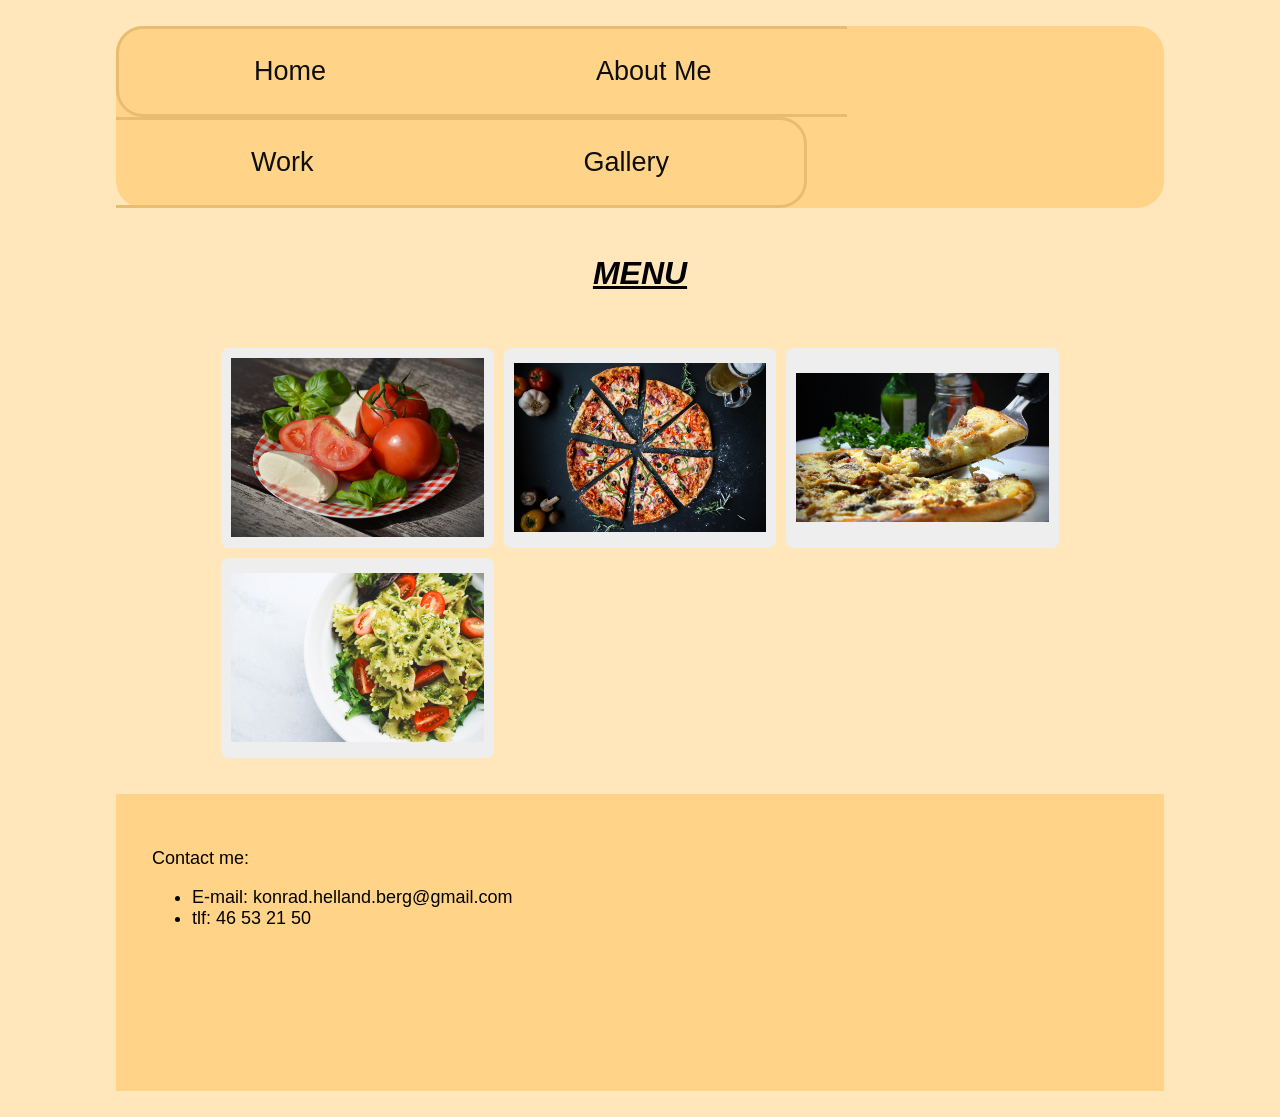
==== shop prosjekt/index.html @ c9df635c "egtg" ====
<!DOCTYPE html>
<html lang="en">

<head>
    <meta charset="UTF-8">
    <meta name="viewport" content="width=device-width, initial-scale=1.0">
    <title>Document</title>
    <link rel="stylesheet" href="style.css">
</head>

<body>

    <div class="Navbar">

        <div class="Navbar_text">
            <ul>
                <!-- Here I used ul li because it is the standard bullet point format. The first line of code is the "first child" -->
                <li class="nav_1"><a href="index.html">Home</a></li>
                <li class="nav_2"><a href="about_me.html">About Me</a></li>
                <li class="nav_2"><a href="work.html">Work</a></li>
                <li class="nav_3"><a href="galleri.html">Gallery</a></li>
            </ul>
        </div>
    </div>


    <h1>MENU</h1>

    <div class="container">

        <div><img class="ContIMG" src="images/congerdesign-tomatoes-1580273_1920.jpg" alt="Bilde 1"></div>

        <div><img class="ContIMG" src="images/igorovsyannykov-pizza-3007395_1920.jpg" alt="Bilde 2"></div>

        <div><img class="ContIMG" src="images/joshuemd-pizza-329523_1920.jpg" alt="Bilde 3"></div>

        <div><img class="ContIMG" src="images/pexels-pasta-1854245_1920.jpg" alt="Bilde 4"></div>

    </div>

    <div class="footer">
        <img src="Images/Logo.svg" class="burger" alt="">
        <div class="contact_mus">
            <p>Contact me:</p>
            <ul>

                <li>E-mail: konrad.helland.berg@gmail.com</li>
                <li>tlf: 46 53 21 50 </li>
            </ul>
        </div>
    </div>
    <!-- footer -->
     <script>
     </script>
</body>

</html>
---- shop prosjekt/style.css ----
body {
  background-color: #ffe6bb;
  padding: 2vh 12vh;
}

/* this moves the navbar closer to the center and a little lower */
.Navbar_text {
  display: flex;
  flex-direction: row-reverse;


  color: #4e4d4d;

}

/* Sends the navbar to the bottom*/

.Navbar ul {
  list-style-type: none;
  margin: 0;
  padding: 0;

  border-radius: 27px;
  background-color: #ffd489;
  /* A little birghter black for it to stand out a little more*/
}

.Navbar ul li {
  float: left;
  /*puts the code in a row rather than a column */
}

.Navbar ul li a {
  display: block;
  color: #0f0e0e;
  text-decoration: none;
  font-family: Arial, Helvetica, sans-serif;
  font-size: 3vh;
  text-align: center;
  padding: 3vh 15vh;
  border-radius: 27px;
  /* styling for the font, hitbox, and general size of the navbar*/

  border-color: #e8bd72;
  ;
  border-style: solid;
  ;
  /* creates an outline */
  transition: border 0.5s ease-in-out;
  /* Create a smooth hover transition */
}

.Navbar ul li a:hover {
  border-color: #b88429;
  ;
}

/* creates a nice transition */
.Navbar ul li:first-child a {

  border-top-right-radius: 0px;
  border-bottom-right-radius: 0px;
  border-right: 0px;
}

.Navbar ul li:nth-child(2) a {
  border-radius: 0px;
  border-left: 0px;
  border-right: 0px;
}

.Navbar ul li:nth-child(3) a {
  border-radius: 0px;
  border-left: 0px;
  border-right: 0px;
}


.Navbar ul li:last-child a {
  border-left: 0px;
  border-bottom-left-radius: 0px;
  border-top-left-radius: 0px;
}


.Navbar {
  display: flex;
  justify-content: space-around;
  align-items: center;
}


.footer {
  display: flex;
  background-color: #ffd489;
  height: 25vh;
  color: #020202;
  font-family: Arial, Helvetica, sans-serif;
  font-size: 2vh;
  padding: 4vh;
  margin-top: 4vh;
}


.contact_me {
  display: flex;
  flex-direction: column;
  margin-left: 20vh;
  color: #f0f8ff;
  display: flex;
  margin-top: 4vh;
  font-family: Arial, Helvetica, sans-serif;
}

/*Basic footer ting og font customisation*/

.contact_me ul li {
  text-indent: 2vh;
}


.container {
  display: grid;
  grid-template-columns: repeat(3, 1fr);
  gap: 10px;
  width: 80%;
  margin: 30px auto;
}

.container div {

  background-color: #eeeeee;
  padding: 10px;
  height: 180px;
  border-radius: 8px;
}

.ContIMG {
  width: 100%;
  height: 100%;
  object-fit: contain;
}

.ContIMG:hover {
  opacity: 0.8;
  cursor: pointer;
}
h1 {
  font-family: 'Franklin Gothic Medium', 'Arial Narrow', Arial, sans-serif;
  display: flex;
  justify-content: center;
  padding:2vw;
  font-style: italic;
  text-decoration:underline;
}
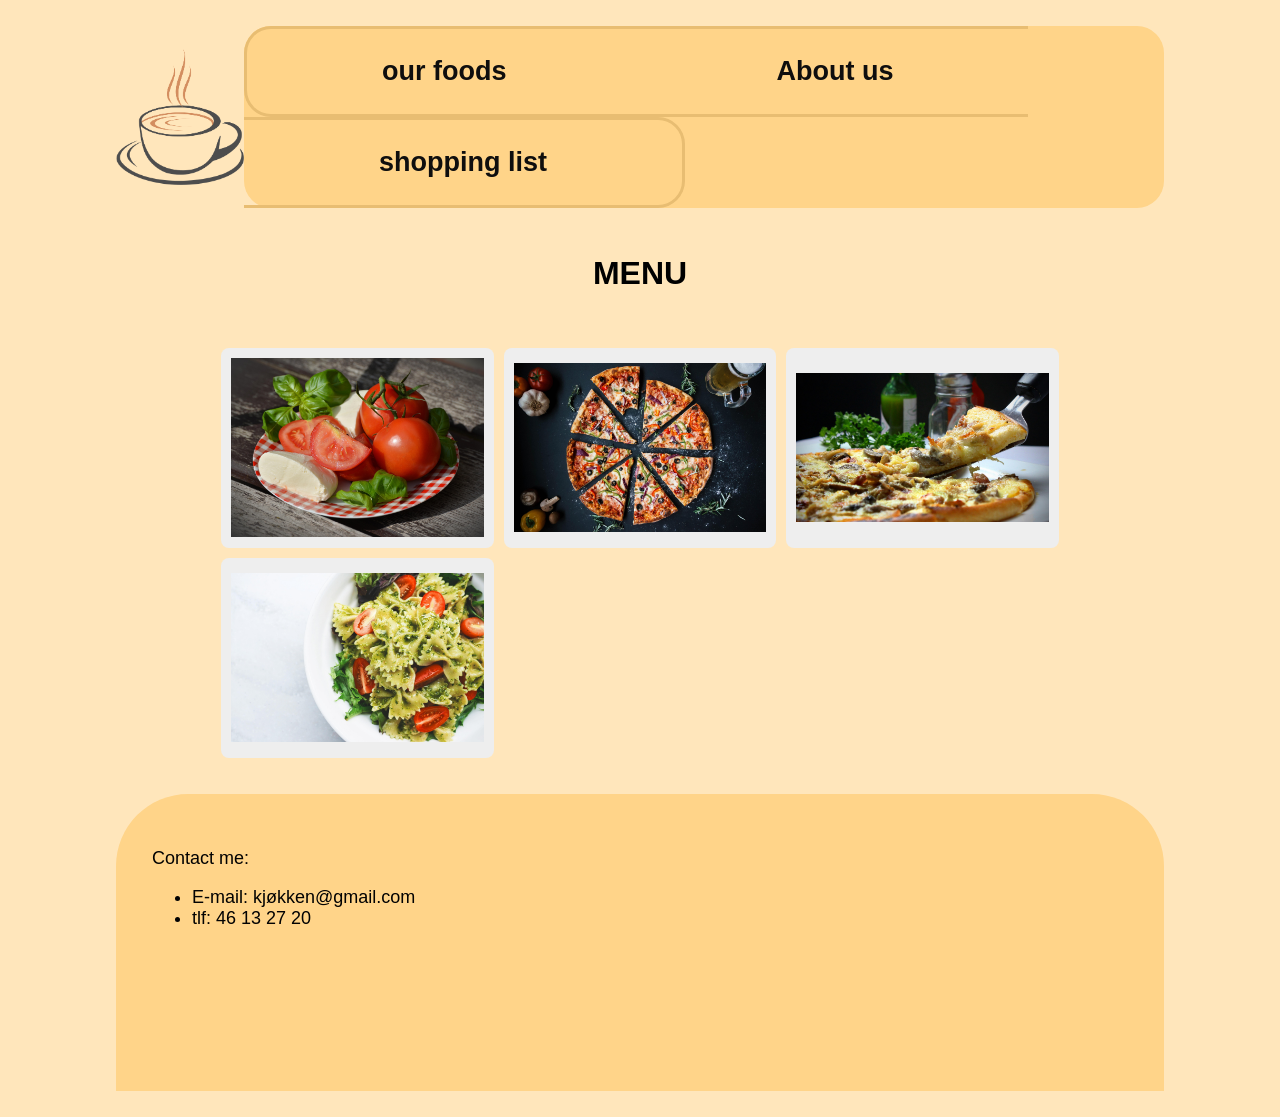
==== commit 7397aba8: "started litt med javascript" ====
--- a/shop prosjekt/index.html
+++ b/shop prosjekt/index.html
@@ -11,14 +11,14 @@
 <body>
 
     <div class="Navbar">
+        <img id="logo" src="images/logo.png" alt="logo">
 
         <div class="Navbar_text">
             <ul>
                 <!-- Here I used ul li because it is the standard bullet point format. The first line of code is the "first child" -->
-                <li class="nav_1"><a href="index.html">Home</a></li>
-                <li class="nav_2"><a href="about_me.html">About Me</a></li>
-                <li class="nav_2"><a href="work.html">Work</a></li>
-                <li class="nav_3"><a href="galleri.html">Gallery</a></li>
+                <li class="nav_1"><a href="index.html">our foods</a></li>
+                <li class="nav_2"><a href="about_me.html">About us</a></li>
+                <li class="nav_2"><a href="work.html">shopping list</a></li>
             </ul>
         </div>
     </div>
@@ -28,7 +28,7 @@
 
     <div class="container">
 
-        <div><img class="ContIMG" src="images/congerdesign-tomatoes-1580273_1920.jpg" alt="Bilde 1"></div>
+        <div><img class="ContIMG" id="p1" src="images/congerdesign-tomatoes-1580273_1920.jpg" alt="Bilde 1"></div>
 
         <div><img class="ContIMG" src="images/igorovsyannykov-pizza-3007395_1920.jpg" alt="Bilde 2"></div>
 
@@ -44,14 +44,15 @@
             <p>Contact me:</p>
             <ul>
 
-                <li>E-mail: konrad.helland.berg@gmail.com</li>
-                <li>tlf: 46 53 21 50 </li>
+                <li>E-mail: kjøkken@gmail.com</li>
+                <li>tlf: 46 13 27 20 </li>
             </ul>
         </div>
     </div>
     <!-- footer -->
-     <script>
-     </script>
+    <script src="produkter.js">
+
+    </script>
 </body>
 
 </html>
--- a/shop prosjekt/style.css
+++ b/shop prosjekt/style.css
@@ -8,7 +8,9 @@
   display: flex;
   flex-direction: row-reverse;
 
-
+  font-family: Arial, Helvetica, sans-serif;
+  font-style: normal;
+  font-weight: bold;
   color: #4e4d4d;
 
 }
@@ -42,9 +44,9 @@
   /* styling for the font, hitbox, and general size of the navbar*/
 
   border-color: #e8bd72;
-  ;
+ 
   border-style: solid;
-  ;
+ 
   /* creates an outline */
   transition: border 0.5s ease-in-out;
   /* Create a smooth hover transition */
@@ -52,7 +54,6 @@
 
 .Navbar ul li a:hover {
   border-color: #b88429;
-  ;
 }
 
 /* creates a nice transition */
@@ -64,12 +65,6 @@
 }
 
 .Navbar ul li:nth-child(2) a {
-  border-radius: 0px;
-  border-left: 0px;
-  border-right: 0px;
-}
-
-.Navbar ul li:nth-child(3) a {
   border-radius: 0px;
   border-left: 0px;
   border-right: 0px;
@@ -99,6 +94,8 @@
   font-size: 2vh;
   padding: 4vh;
   margin-top: 4vh;
+  border-top-left-radius: 8vh;
+  border-top-right-radius: 8vh;
 }
 
 
@@ -145,11 +142,14 @@
   opacity: 0.8;
   cursor: pointer;
 }
+
 h1 {
-  font-family: 'Franklin Gothic Medium', 'Arial Narrow', Arial, sans-serif;
+  font-family: Arial, Helvetica, sans-serif;
   display: flex;
   justify-content: center;
-  padding:2vw;
-  font-style: italic;
-  text-decoration:underline;
+  padding: 2vw;
+}
+
+#logo {
+  width: 8rem;
 }
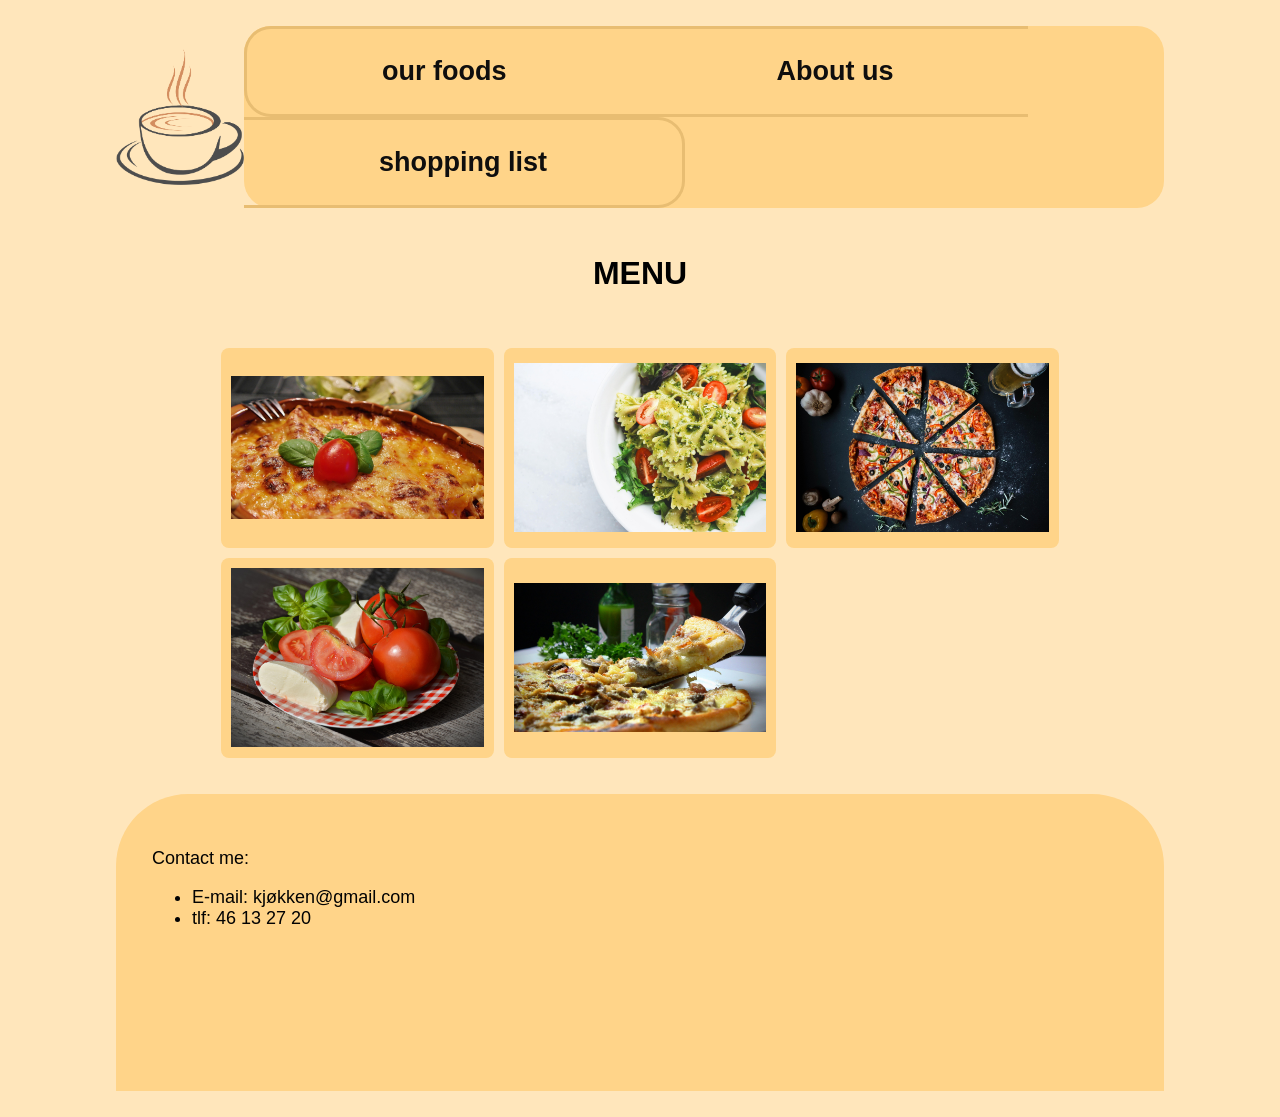
==== commit 502082d2: "day commit" ====
--- a/shop prosjekt/index.html
+++ b/shop prosjekt/index.html
@@ -28,13 +28,15 @@
 
     <div class="container">
 
-        <div><img class="ContIMG" id="p1" src="images/congerdesign-tomatoes-1580273_1920.jpg" alt="Bilde 1"></div>
+        <div onclick="showm1()"><img class="ContIMG" id="p1" src="images/lasagne.jpg" alt="Bilde 1" ></div>
 
-        <div><img class="ContIMG" src="images/igorovsyannykov-pizza-3007395_1920.jpg" alt="Bilde 2"></div>
+        <div onclick="showm2()"><img class="ContIMG" src="images/pesto.jpg" alt="Bilde 2"></div>
 
-        <div><img class="ContIMG" src="images/joshuemd-pizza-329523_1920.jpg" alt="Bilde 3"></div>
+        <div onclick="showm3()"><img class="ContIMG" src="images/pizza.jpg" alt="Bilde 3" ></div>
 
-        <div><img class="ContIMG" src="images/pexels-pasta-1854245_1920.jpg" alt="Bilde 4"></div>
+        <div onclick="showm4()"><img class="ContIMG" src="images/salat.jpg" alt="Bilde 4" ></div>
+
+        <div onclick="showm5()"><img class="ContIMG" src="images/sopp.jpg" alt="Bilde 4 " ></div>
 
     </div>
 
--- a/shop prosjekt/style.css
+++ b/shop prosjekt/style.css
@@ -126,7 +126,7 @@
 
 .container div {
 
-  background-color: #eeeeee;
+  background-color: #ffd489;
   padding: 10px;
   height: 180px;
   border-radius: 8px;
@@ -136,11 +136,13 @@
   width: 100%;
   height: 100%;
   object-fit: contain;
-}
+  transition: 300ms;
+  }
 
 .ContIMG:hover {
   opacity: 0.8;
   cursor: pointer;
+  
 }
 
 h1 {
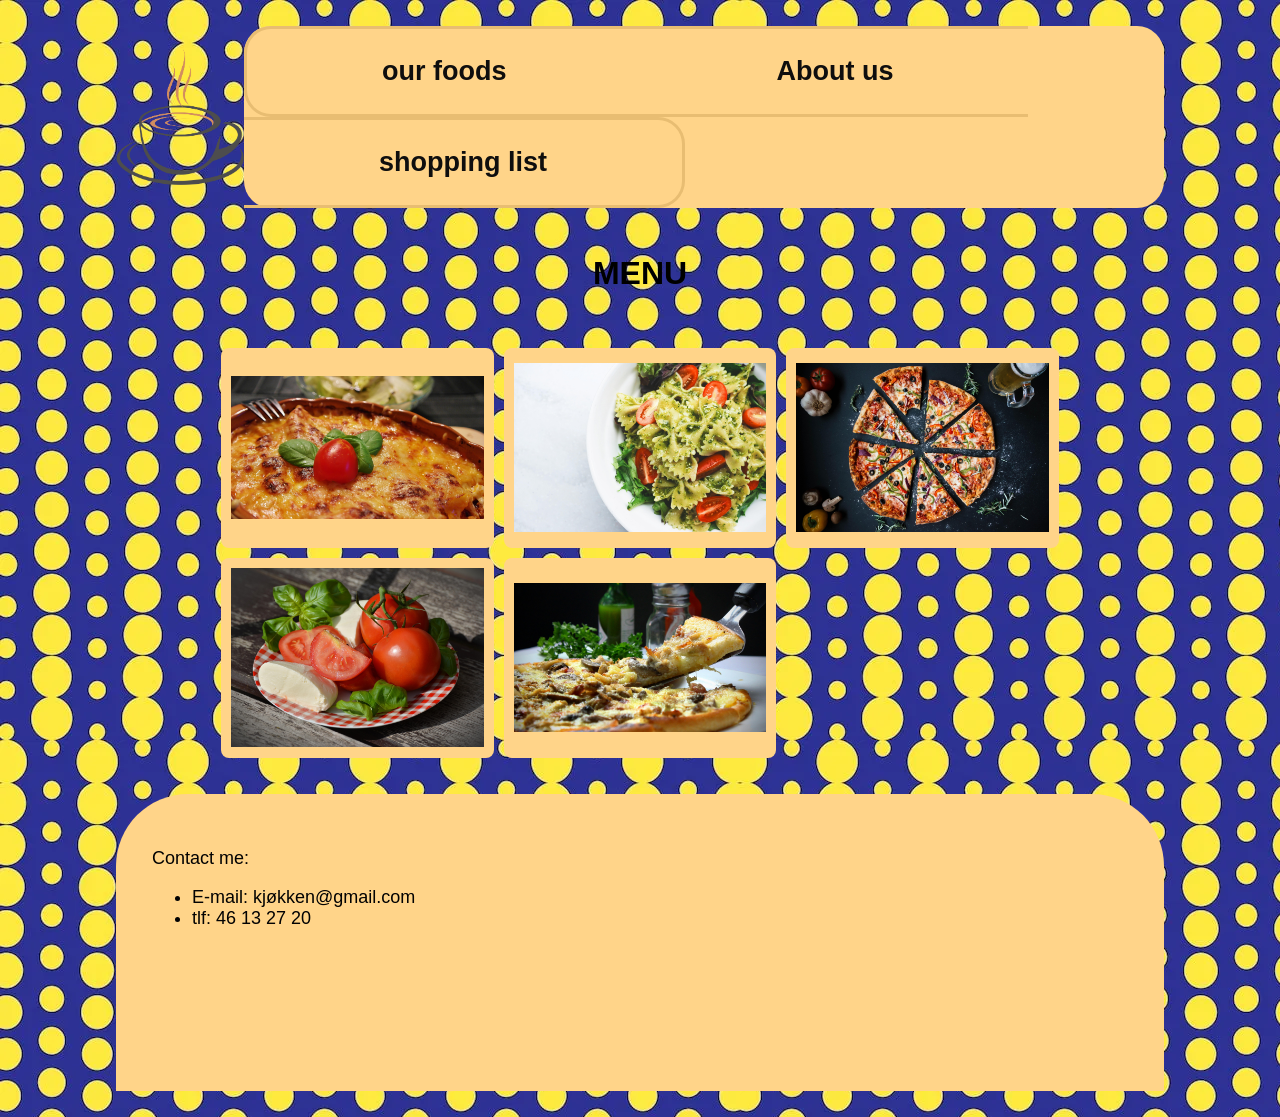
==== commit b8af45fe: "cc" ====
--- a/shop prosjekt/index.html
+++ b/shop prosjekt/index.html
@@ -7,7 +7,7 @@
     <title>Document</title>
     <link rel="stylesheet" href="style.css">
 </head>
-
+<div class="b">
 <body>
 
     <div class="Navbar">
@@ -17,8 +17,8 @@
             <ul>
                 <!-- Here I used ul li because it is the standard bullet point format. The first line of code is the "first child" -->
                 <li class="nav_1"><a href="index.html">our foods</a></li>
-                <li class="nav_2"><a href="about_me.html">About us</a></li>
-                <li class="nav_2"><a href="work.html">shopping list</a></li>
+                <li class="nav_2"><a href="about_us.html">About us</a></li>
+                <li class="nav_2"><a href="list.html">shopping list</a></li>
             </ul>
         </div>
     </div>
@@ -28,15 +28,15 @@
 
     <div class="container">
 
-        <div onclick="showm1()"><img class="ContIMG" id="p1" src="images/lasagne.jpg" alt="Bilde 1" ></div>
+        <div ><img class="ContIMG" id="p1" src="images/lasagne.jpg" alt="lasagne"></div>
 
-        <div onclick="showm2()"><img class="ContIMG" src="images/pesto.jpg" alt="Bilde 2"></div>
+        <div ><img class="ContIMG" src="images/pesto.jpg" alt="pesto"></div>
 
-        <div onclick="showm3()"><img class="ContIMG" src="images/pizza.jpg" alt="Bilde 3" ></div>
+        <div ><img class="ContIMG" src="images/pizza.jpg" alt="pizza"></div>
 
-        <div onclick="showm4()"><img class="ContIMG" src="images/salat.jpg" alt="Bilde 4" ></div>
+        <div ><img class="ContIMG" src="images/salat.jpg" alt="salat"></div>
 
-        <div onclick="showm5()"><img class="ContIMG" src="images/sopp.jpg" alt="Bilde 4 " ></div>
+        <div ><img class="ContIMG" src="images/sopp.jpg" alt="sopp"></div>
 
     </div>
 
@@ -52,9 +52,17 @@
         </div>
     </div>
     <!-- footer -->
+    <div id="popup" class="popup">
+
+        <span class="close">&times;</span>
+
+        <img id="popupIMG" src="" alt="Forstørret bilde">
+
+    </div>
     <script src="produkter.js">
 
     </script>
 </body>
+</div>
 
 </html>
--- a/shop prosjekt/style.css
+++ b/shop prosjekt/style.css
@@ -1,5 +1,7 @@
 body {
-  background-color: #ffe6bb;
+  background-color: #fffd7a;
+  background-image: url(images/backround_yellowdot.webp);
+
   padding: 2vh 12vh;
 }
 
@@ -154,4 +156,43 @@
 
 #logo {
   width: 8rem;
+}
+.popup {
+
+display: none;
+
+position: fixed;
+
+inset: 0;
+
+background-color: rgba(0, 0, 0, 0.8);
+
+justify-content: center;
+
+align-items: center;
+
+}
+
+#popupIMG {
+
+max-width: 90%;
+
+max-height: 90vh;
+
+}
+
+.close {
+
+position: absolute;
+
+top: 20px;
+
+right: 30px;
+
+color: white;
+
+font-size: 40px;
+
+cursor: pointer;
+
 }
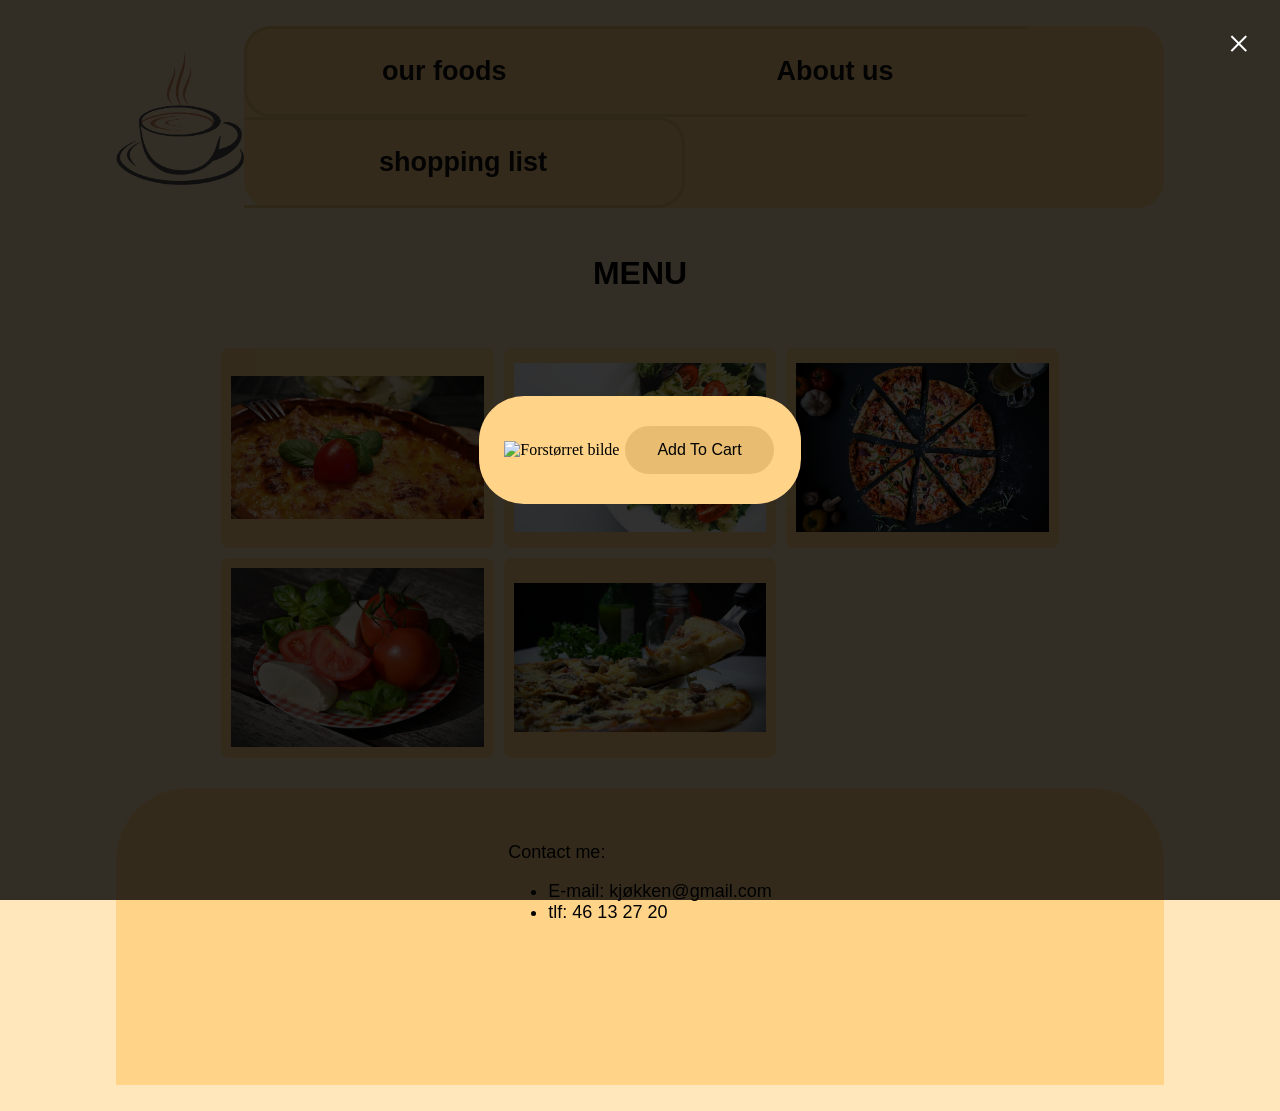
==== commit c880db1e: "small tweaks" ====
--- a/shop prosjekt/index.html
+++ b/shop prosjekt/index.html
@@ -7,7 +7,7 @@
     <title>Document</title>
     <link rel="stylesheet" href="style.css">
 </head>
-<div class="b">
+
 <body>
 
     <div class="Navbar">
@@ -18,7 +18,7 @@
                 <!-- Here I used ul li because it is the standard bullet point format. The first line of code is the "first child" -->
                 <li class="nav_1"><a href="index.html">our foods</a></li>
                 <li class="nav_2"><a href="about_us.html">About us</a></li>
-                <li class="nav_2"><a href="list.html">shopping list</a></li>
+                <li class="nav_2"><a href="shopping_list.html">shopping list</a></li>
             </ul>
         </div>
     </div>
@@ -28,15 +28,15 @@
 
     <div class="container">
 
-        <div ><img class="ContIMG" id="p1" src="images/lasagne.jpg" alt="lasagne"></div>
+        <div><img class="ContIMG" id="lasagne" src="images/lasagne.jpg" alt="lasagne"></div>
 
-        <div ><img class="ContIMG" src="images/pesto.jpg" alt="pesto"></div>
+        <div><img class="ContIMG" src="images/pesto.jpg" alt="pesto"></div>
 
-        <div ><img class="ContIMG" src="images/pizza.jpg" alt="pizza"></div>
+        <div><img class="ContIMG" src="images/pizza.jpg" alt="pizza"></div>
 
-        <div ><img class="ContIMG" src="images/salat.jpg" alt="salat"></div>
+        <div><img class="ContIMG" src="images/salat.jpg" alt="salat"></div>
 
-        <div ><img class="ContIMG" src="images/sopp.jpg" alt="sopp"></div>
+        <div><img class="ContIMG" src="images/sopp.jpg" alt="sopp"></div>
 
     </div>
 
@@ -53,16 +53,17 @@
     </div>
     <!-- footer -->
     <div id="popup" class="popup">
+        <div class="pp">
+            <span class="close">&times;</span>
 
-        <span class="close">&times;</span>
+            <img id="popupIMG" src="" alt="Forstørret bilde">
 
-        <img id="popupIMG" src="" alt="Forstørret bilde">
-
+            <button id="carterhere" onclick="add_item()">Add To Cart</button>
+        </div>
     </div>
     <script src="produkter.js">
 
     </script>
 </body>
-</div>
 
 </html>
--- a/shop prosjekt/style.css
+++ b/shop prosjekt/style.css
@@ -1,7 +1,5 @@
 body {
-  background-color: #fffd7a;
-  background-image: url(images/backround_yellowdot.webp);
-
+  background-color: #ffe6bb;
   padding: 2vh 12vh;
 }
 
@@ -98,9 +96,19 @@
   margin-top: 4vh;
   border-top-left-radius: 8vh;
   border-top-right-radius: 8vh;
-}
-
-
+  justify-content: center;
+    margin-top: auto;
+  flex-shrink: 0;
+}
+
+.boutus{
+  background-color:#ffd489; 
+text-align: center;
+  padding: 2vw;
+  margin: 12vh;
+  border-radius:4vh;
+}
+`
 .contact_me {
   display: flex;
   flex-direction: column;
@@ -175,9 +183,9 @@
 
 #popupIMG {
 
-max-width: 90%;
-
-max-height: 90vh;
+max-width: 50%;
+
+max-height: 50vh;
 
 }
 
@@ -195,4 +203,31 @@
 
 cursor: pointer;
 
-}+}
+.popup {
+  display: flex;
+  flex-direction: column;
+
+}
+.pp {
+  background-color: #ffd489;
+  border-radius: 5vh;
+  padding: 2%
+  }
+#carterhere {
+  background-color:#e8bd72;
+  border: none;
+  color: rgb(0, 0, 0);
+  padding: 15px 32px;
+  text-align: center;
+  text-decoration: none;
+  display: inline-block;
+  font-size: 16px;
+  margin: 4px 2px;
+  cursor: pointer;
+  border-radius: 4vh;
+  transition: 200ms;
+}
+#carterhere:hover {
+  background-color:#b88429;
+}
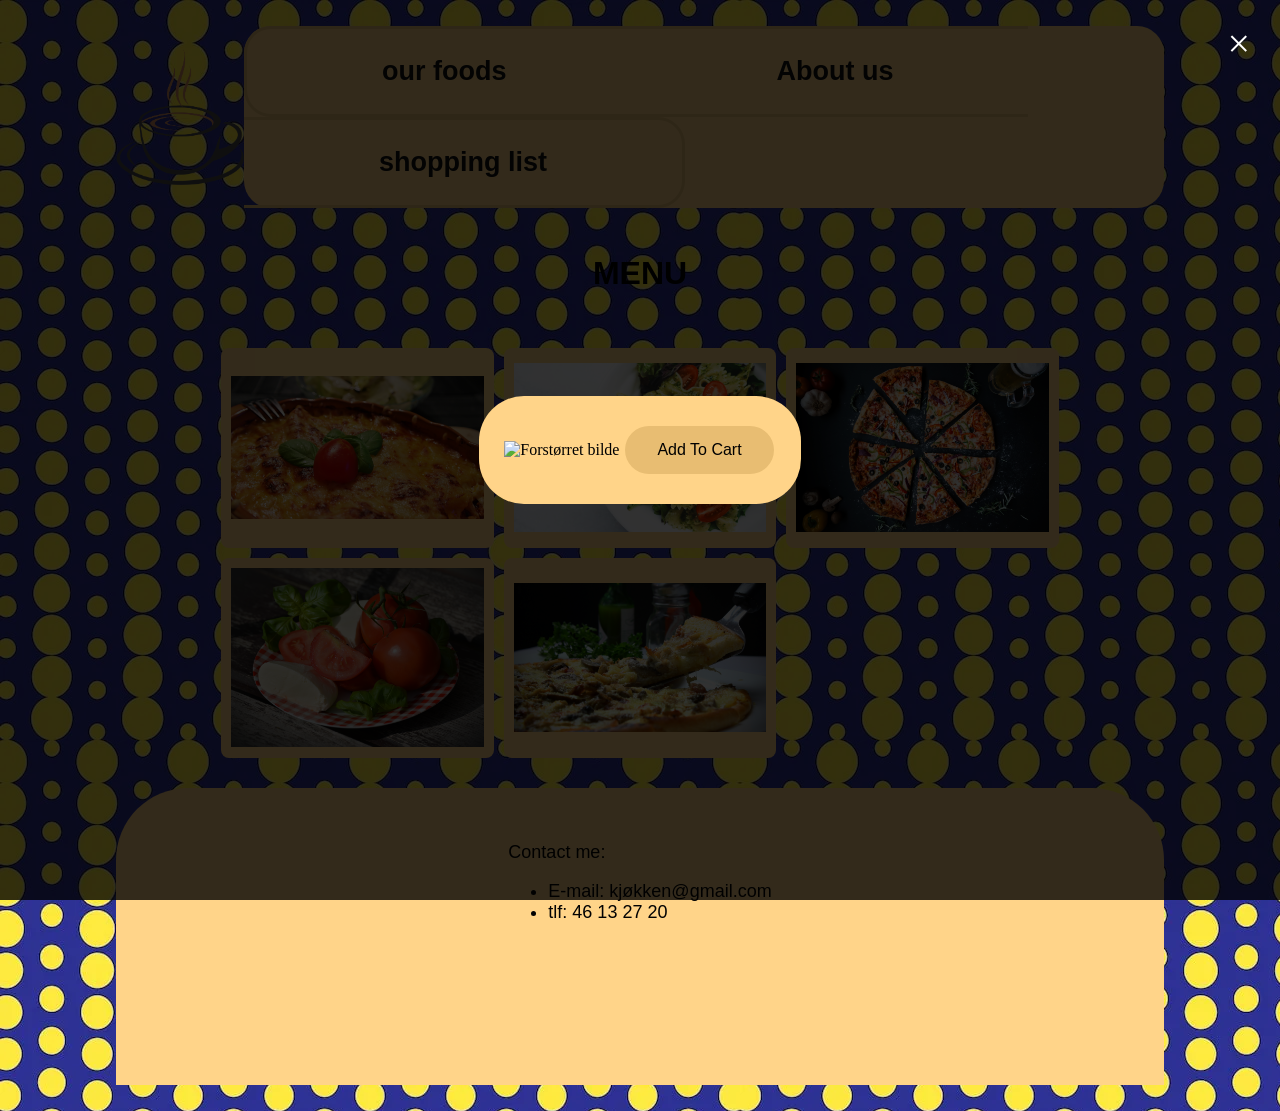
==== commit b02fe88d: "Merge branch 'main' of https://github.com/Owlity/Javascript" ====
--- a/shop prosjekt/index.html
+++ b/shop prosjekt/index.html
@@ -7,7 +7,7 @@
     <title>Document</title>
     <link rel="stylesheet" href="style.css">
 </head>
-
+<div class="b">
 <body>
 
     <div class="Navbar">
@@ -65,5 +65,6 @@
 
     </script>
 </body>
+</div>
 
 </html>
--- a/shop prosjekt/style.css
+++ b/shop prosjekt/style.css
@@ -1,5 +1,7 @@
 body {
-  background-color: #ffe6bb;
+  background-color: #fffd7a;
+  background-image: url(images/backround_yellowdot.webp);
+
   padding: 2vh 12vh;
 }
 
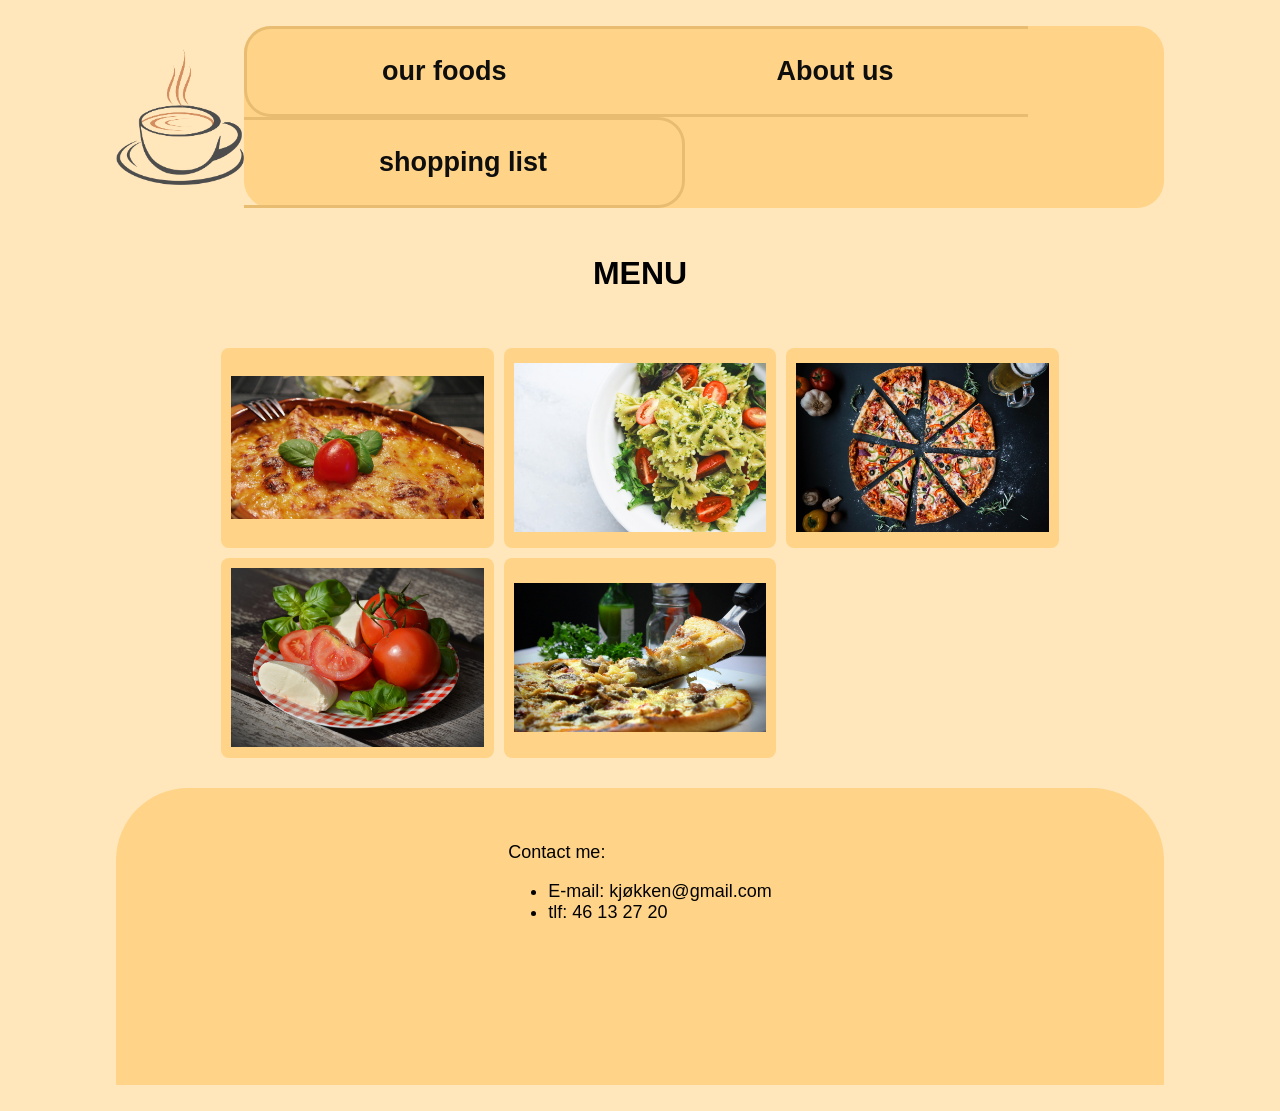
==== commit 225a1802: "Commit for forsøk på shopping list( sjekk previous commits for virkene popup)" ====
--- a/shop prosjekt/index.html
+++ b/shop prosjekt/index.html
@@ -8,63 +8,78 @@
     <link rel="stylesheet" href="style.css">
 </head>
 <div class="b">
-<body>
 
-    <div class="Navbar">
-        <img id="logo" src="images/logo.png" alt="logo">
+    <body>
 
-        <div class="Navbar_text">
-            <ul>
-                <!-- Here I used ul li because it is the standard bullet point format. The first line of code is the "first child" -->
-                <li class="nav_1"><a href="index.html">our foods</a></li>
-                <li class="nav_2"><a href="about_us.html">About us</a></li>
-                <li class="nav_2"><a href="shopping_list.html">shopping list</a></li>
-            </ul>
+        <div class="Navbar">
+            <img id="logo" src="images/logo.png" alt="logo">
+
+            <div class="Navbar_text">
+                <ul>
+                    <!-- Here I used ul li because it is the standard bullet point format. The first line of code is the "first child" -->
+                    <li class="nav_1"><a href="index.html">our foods</a></li>
+                    <li class="nav_2"><a href="about_us.html">About us</a></li>
+                    <li class="nav_2"><a href="shopping_list.html">shopping list</a></li>
+                </ul>
+            </div>
         </div>
-    </div>
 
 
-    <h1>MENU</h1>
+        <h1>MENU</h1>
 
-    <div class="container">
+        <div class="container">
 
-        <div><img class="ContIMG" id="lasagne" src="images/lasagne.jpg" alt="lasagne"></div>
+            <div><img class="ContIMG" id="lasagne" src="images/lasagne.jpg" alt="lasagne"></div>
+            
+            <div><img class="ContIMG" src="images/pesto.jpg" alt="pesto"></div>
 
-        <div><img class="ContIMG" src="images/pesto.jpg" alt="pesto"></div>
+            <div><img class="ContIMG" src="images/pizza.jpg" alt="pizza"></div>
 
-        <div><img class="ContIMG" src="images/pizza.jpg" alt="pizza"></div>
+            <div><img class="ContIMG" src="images/salat.jpg" alt="salat"></div>
 
-        <div><img class="ContIMG" src="images/salat.jpg" alt="salat"></div>
+            <div><img class="ContIMG" src="images/sopp.jpg" alt="sopp"></div>
 
-        <div><img class="ContIMG" src="images/sopp.jpg" alt="sopp"></div>
+        </div>
 
-    </div>
+        <div class="footer">
+            <img src="Images/Logo.svg" class="burger" alt="">
+            <div class="contact_mus">
+                <p>Contact me:</p>
+                <ul>
 
-    <div class="footer">
-        <img src="Images/Logo.svg" class="burger" alt="">
-        <div class="contact_mus">
-            <p>Contact me:</p>
-            <ul>
+                    <li>E-mail: kjøkken@gmail.com</li>
+                    <li>tlf: 46 13 27 20 </li>
+                </ul>
+            </div>
+        </div>
+        <!-- footer -->
+        <div id="popup" class="popup">
+                <span class="close">&times;</span>
 
-                <li>E-mail: kjøkken@gmail.com</li>
-                <li>tlf: 46 13 27 20 </li>
-            </ul>
+                <!-- <img id="popupIMG" src="" alt="Forstørret bilde"> -->
+
+                <div class="produktkort">
+
+                    <img id="popupIMG" src="${produkt.bilde}" alt="${produkt.navn}">
+
+                    <h2>${produkt.navn}</h2>
+
+                    <p>${produkt.pris} kr</p>
+                    <button id="carterhere" class="kjopKnapp" data-id="${produkt.id}">
+
+                        Legg i handlekurv
+
+                    </button>
+
+                </div>
+                <button class="kjopKnapp" data-id="${produkt.id}"> Legg i handlekurv </button>
+                    <!-- <button id="carterhere" onclick="add_item()">Add To Cart</button> -->
+            </div>
         </div>
-    </div>
-    <!-- footer -->
-    <div id="popup" class="popup">
-        <div class="pp">
-            <span class="close">&times;</span>
+        <script src="produkter.js">
 
-            <img id="popupIMG" src="" alt="Forstørret bilde">
-
-            <button id="carterhere" onclick="add_item()">Add To Cart</button>
-        </div>
-    </div>
-    <script src="produkter.js">
-
-    </script>
-</body>
+        </script>
+    </body>
 </div>
 
 </html>
--- a/shop prosjekt/style.css
+++ b/shop prosjekt/style.css
@@ -1,6 +1,5 @@
 body {
-  background-color: #fffd7a;
-  background-image: url(images/backround_yellowdot.webp);
+  background-color: #ffe6bb;
 
   padding: 2vh 12vh;
 }
@@ -46,9 +45,9 @@
   /* styling for the font, hitbox, and general size of the navbar*/
 
   border-color: #e8bd72;
- 
+
   border-style: solid;
- 
+
   /* creates an outline */
   transition: border 0.5s ease-in-out;
   /* Create a smooth hover transition */
@@ -99,18 +98,18 @@
   border-top-left-radius: 8vh;
   border-top-right-radius: 8vh;
   justify-content: center;
-    margin-top: auto;
+  margin-top: auto;
   flex-shrink: 0;
 }
 
-.boutus{
-  background-color:#ffd489; 
-text-align: center;
+.boutus {
+  background-color: #ffd489;
+  text-align: center;
   padding: 2vw;
   margin: 12vh;
-  border-radius:4vh;
-}
-`
+  border-radius: 4vh;
+}
+
 .contact_me {
   display: flex;
   flex-direction: column;
@@ -149,12 +148,12 @@
   height: 100%;
   object-fit: contain;
   transition: 300ms;
-  }
+}
 
 .ContIMG:hover {
   opacity: 0.8;
   cursor: pointer;
-  
+
 }
 
 h1 {
@@ -167,57 +166,103 @@
 #logo {
   width: 8rem;
 }
+
 .popup {
 
-display: none;
-
-position: fixed;
-
-inset: 0;
-
-background-color: rgba(0, 0, 0, 0.8);
-
-justify-content: center;
-
-align-items: center;
+  display: none;
+
+  position: fixed;
+
+  inset: 0;
+
+  background-color: rgba(0, 0, 0, 0.8);
+
+  justify-content: center;
+
+  align-items: center;
 
 }
 
 #popupIMG {
 
-max-width: 50%;
-
-max-height: 50vh;
+  max-width: 50%;
+
+  max-height: 50vh;
 
 }
 
 .close {
 
-position: absolute;
-
-top: 20px;
-
-right: 30px;
-
-color: white;
-
-font-size: 40px;
-
-cursor: pointer;
-
-}
+  position: absolute;
+
+  top: 20px;
+
+  right: 30px;
+
+  color: white;
+
+  font-size: 40px;
+
+  cursor: pointer;
+
+}
+
 .popup {
   display: flex;
   flex-direction: column;
 
 }
+
+.popup {
+
+  display: none;
+
+
+
+  position: fixed;
+
+  inset: 0;
+
+
+
+  background-color: rgba(0, 0, 0, 0.7);
+
+
+
+  justify-content: center;
+
+  align-items: center;
+
+}
+
+
+
+.kurvInnhold {
+
+  background-color: white;
+
+  padding: 25px;
+
+  width: 400px;
+
+  max-width: 90%;
+
+
+
+  border-radius: 10px;
+
+}
+
+
+
 .pp {
   background-color: #ffd489;
   border-radius: 5vh;
   padding: 2%
-  }
+}
+
 #carterhere {
-  background-color:#e8bd72;
+  background-color: #e8bd72;
   border: none;
   color: rgb(0, 0, 0);
   padding: 15px 32px;
@@ -230,6 +275,7 @@
   border-radius: 4vh;
   transition: 200ms;
 }
+
 #carterhere:hover {
-  background-color:#b88429;
-}
+  background-color: #b88429;
+}
